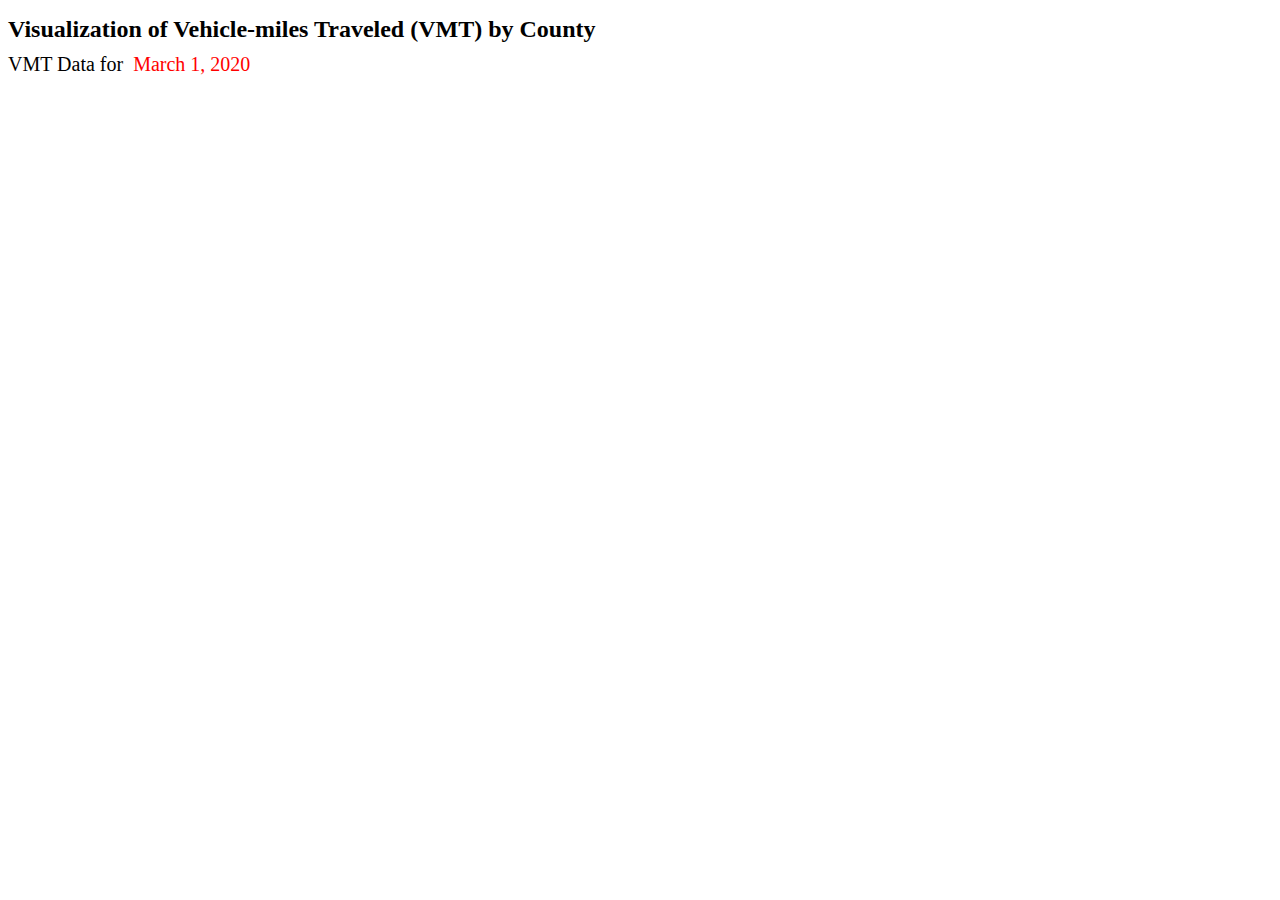
==== vmt.html @ a19e8647 "Modified to support presentation of both 'absolute' and 'delta' data." ====
<!DOCTYPE html>
<head lang="en">
<meta charset="utf-8">
<title>Visualization of Vehicle-miles Traveled (VMT) by County</title>
<link rel="stylesheet" href="vmt_viz.css"/>
<script src="libs/jquery.min-3.5.1.js"></script>
<script src="libs/lodash.js"></script>
<script src="libs/d3.min.js"></script>
<script src="libs/d3-legend-2.25.6.js"></script>
<script src="vmt_viz.js"></script>
</head>
<body>
	<h1 id="app_caption">Visualization of Vehicle-miles Traveled (VMT) by County</h1>
	<div id="date_region">
		<span>VMT Data for&nbsp;</span>
		<span id="date_field">March 1, 2020</span>
	</div>
	<script>
		$(document).ready(function() {
			vmt_visualization('absolute');	
		});	
	</script>
	<div id="legend_div"></div>
	<div id="map"></div>
</body>
</html>
---- vmt_viz.css ----
* {
	font-family:"Trebuchet MS","sans-serif";
}

/* Rules for CTPS "branding" */
#banner{
	position:relative;
	height:100%;
	left:2%;
	top:-43px;
	z-index:15;
	border: none;
}
.pagetitle{
    font-size: 17px;
}
.ctpsHeader{
	height:59px;
	background-color:white
}
.lightBlue{
	height:27px;
	width:100%;
	background-color:#7DA1C4;
	z-index:10;
}
.darkBlue{
	height:16px;
	width:100%;
	background-color:rgb(13,72,127);
	z-index:10;
}
/* End of rules for CTPS "branding" */

/* Rules for app itself */

#options {
	margin-bottom: 10px;
}

#app_caption {
	font-size: 24px;
	font-weight: bold;
	margin-bottom: 10px;
}

#date_region {
	font-size: 20px;
	margin-bottom: 10px;
}

#date_field {
	color: rgb(255,0,0);
}
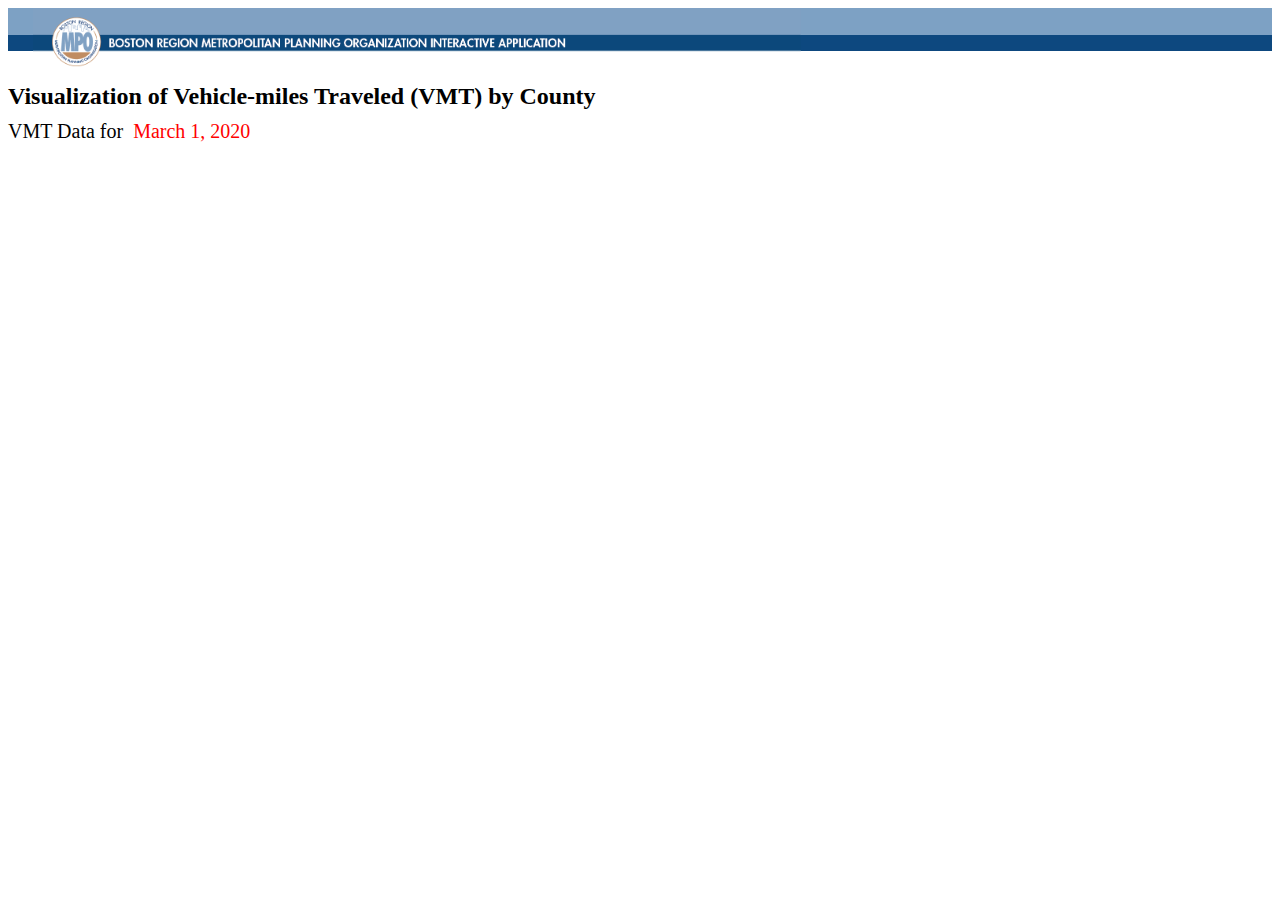
==== commit 2beedd78: "Added CTPS branding material." ====
--- a/vmt.html
+++ b/vmt.html
@@ -10,6 +10,15 @@
 <script src="vmt_viz.js"></script>
 </head>
 <body>
+	<div class="ctpsHeader">
+		<div class="lightBlue"></div>
+		<div class="darkBlue"></div>
+		<div id="banner">
+			<a href="https://www.ctps.org/" target="_blank" title="Boston MPO">
+				<img style="height:59px" src="img/ctps_header.png" title="Opens Boston MPO website in a new window">
+			</a>
+		</div>
+	</div>
 	<h1 id="app_caption">Visualization of Vehicle-miles Traveled (VMT) by County</h1>
 	<div id="date_region">
 		<span>VMT Data for&nbsp;</span>
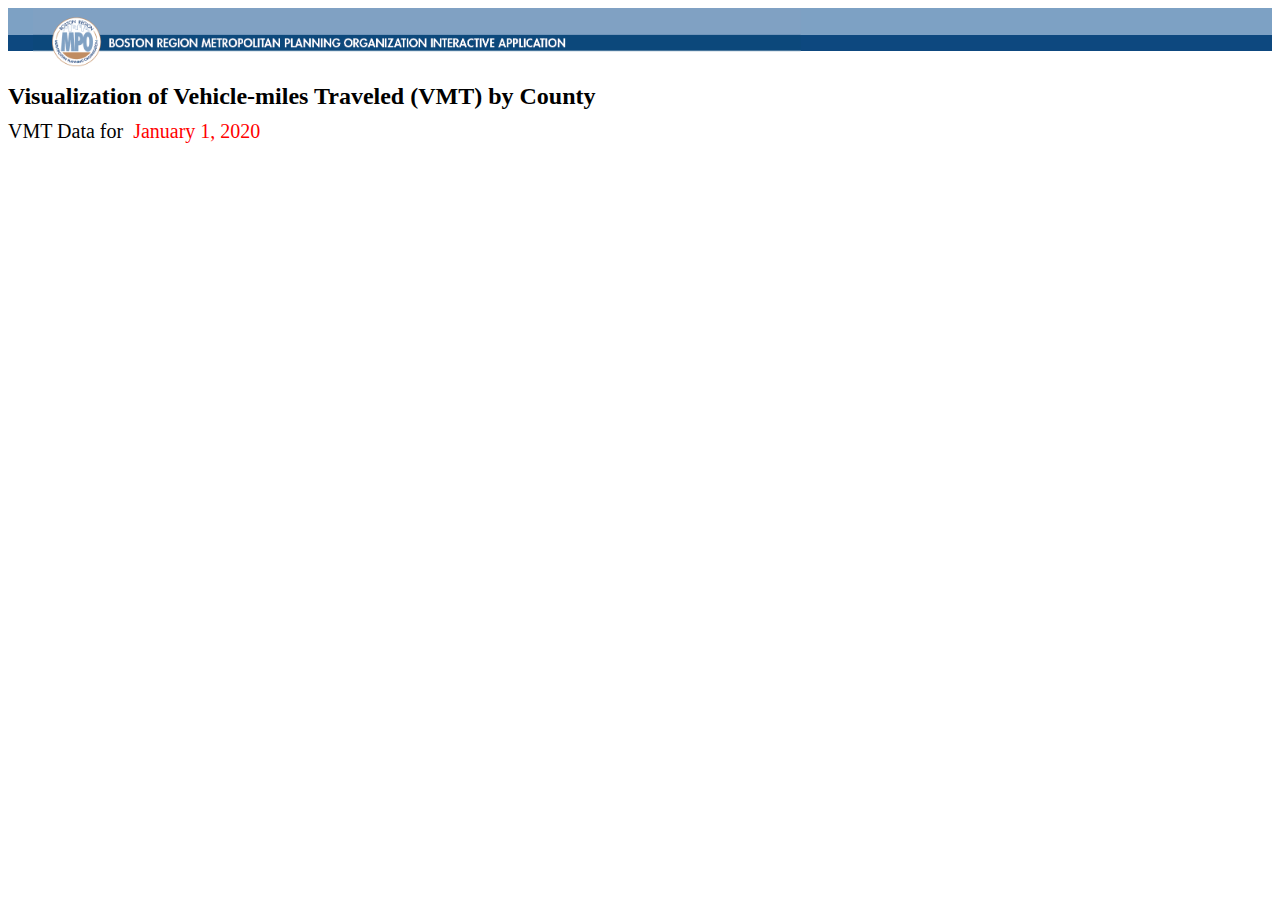
==== commit c4182409: "Supports data from 1/1/2020 through 7/28/2020." ====
--- a/vmt.html
+++ b/vmt.html
@@ -22,7 +22,7 @@
 	<h1 id="app_caption">Visualization of Vehicle-miles Traveled (VMT) by County</h1>
 	<div id="date_region">
 		<span>VMT Data for&nbsp;</span>
-		<span id="date_field">March 1, 2020</span>
+		<span id="date_field">January 1, 2020</span>
 	</div>
 	<script>
 		$(document).ready(function() {
